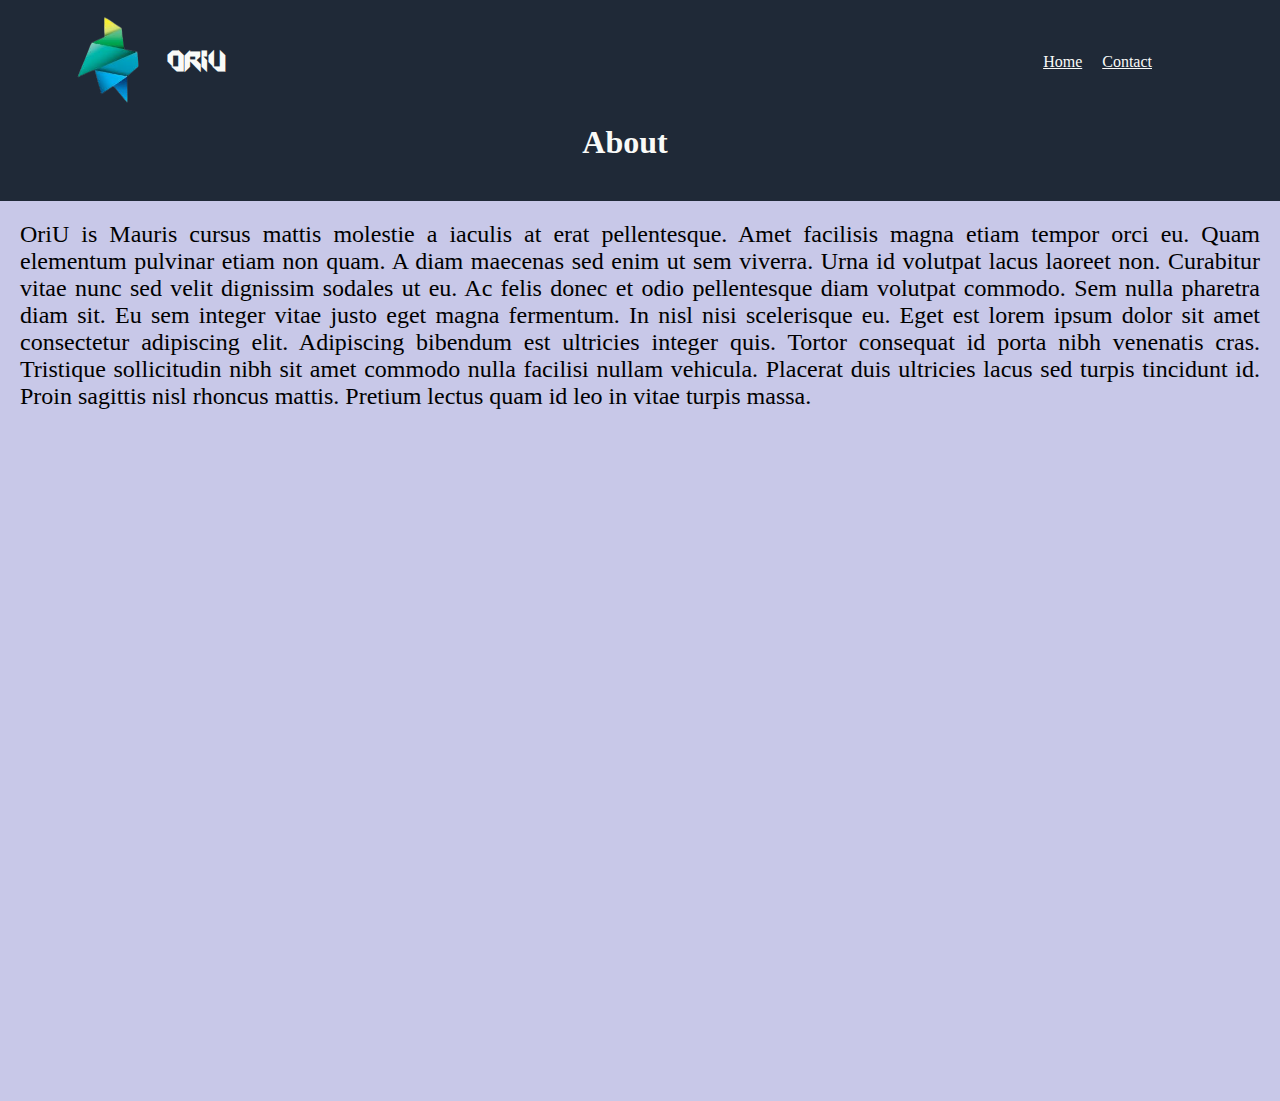
==== pages/about.html @ 7a0fe543 "Origami-Website" ====
<!DOCTYPE html>
<html lang="en">
<head>
    <meta charset="UTF-8">
    <meta http-equiv="X-UA-Compatible" content="IE=edge">
    <meta name="viewport" content="width=device-width, initial-scale=1.0">
    <link rel="stylesheet" href="../css/style.css">
    <title>About</title>
</head>
<body>
    <header class="Header">
        <nav class="FlexNav">
            <a href ="../index.html">
                <img src="../images/Logo.png" alt="Business Logo">
            </a>
            <h2>OriU</h2>
            <a href="../index.html">Home</a>
            <a href="../pages/contact.html">Contact</a>
        </nav>
        <h1 id="ContentHeader">About</h1>
    </header>
    <div Class="ContentBody">
        <p id="AboutContent">
            OriU is Mauris cursus mattis molestie a iaculis at erat pellentesque. Amet facilisis magna etiam tempor 
            orci eu. Quam elementum pulvinar etiam non quam. A diam maecenas sed enim ut sem viverra. Urna id volutpat 
            lacus laoreet non. Curabitur vitae nunc sed velit dignissim sodales ut eu. Ac felis donec et odio pellentesque 
            diam volutpat commodo. Sem nulla pharetra diam sit. Eu sem integer vitae justo eget magna fermentum. In nisl nisi 
            scelerisque eu. Eget est lorem ipsum dolor sit amet consectetur adipiscing elit. Adipiscing bibendum est ultricies 
            integer quis. Tortor consequat id porta nibh venenatis cras. Tristique sollicitudin nibh sit amet commodo nulla 
            facilisi nullam vehicula. Placerat duis ultricies lacus sed turpis tincidunt id. Proin sagittis nisl rhoncus mattis. 
            Pretium lectus quam id leo in vitae turpis massa.
        </p>
    </div>
</body>
</html>
---- css/style.css ----
@font-face {
    font-family: "Roboto";
    src: url(../fonts/Roboto/Roboto-Bold.ttf) format("truetype");
    font-weight: bolder;
}
@font-face {
    font-family: "Roboto-LI";
    src: url(../fonts/Roboto/Roboto-LightItalic.ttf) format("truetype");
}
@font-face {
    font-family: "Origami";
    src: url(../fonts/origami/Origami.ttf) format("truetype");
}
body {
    margin: 0;
}
.Header {
    background-color: #1F2937;
}
.FlexNav {
    display: flex;
    flex-wrap: wrap;
    justify-content: flex-end;
    align-items:center;
}

.FlexNav h2 {
    margin-right: 63%;
    color: #F9FAF8;
    font-family: 'Origami', sans-serif;
    font-size: 30px;
}
.FlexNav figcaption {
    text-align: center;
}
.FlexNav a:last-child{
    margin-right: 10%;
}
.FlexNav a{
    margin: 10px;
    color: #F9FAF8;
}
.FlexNav img {
    width: 100px;
    height: 100px;
}

.Section1 {
    margin-top: 30px;
    display: flex;
    flex-wrap: wrap;
    align-items: flex-start;
    justify-content: center;
    align-content: center;
    padding-bottom: 20px;
}
.Section1 div {
    display: flex;
    flex: wrap;
    flex-direction: column;
    align-items: flex-start;
    justify-content: center;
}
.Section1 div h1 {
    width: 500px;
    font-size: 48px;
    color: #F9FAF8;
    font-family:'Roboto', sans-serif;
    margin-bottom: 0;
    margin-top: 0;
}
.Section1 div p {
    font-size: 18px;
    color: #E5E7EB;
}
.Section1 div a {
    width: 90px;
    height: 20px;
    padding: 5px;
    font-size: 18px;
    color: white;
    background-color: #3882F6;
    text-align: center;
    border-radius: 15%;
}
.Section1 figure{
    margin-left: 300px;
    margin-top: 0;
    align-self: center;
}
.Section1 figcaption {
    color:#F9FAF8 ;
    text-align: center;
}

.Section2 {
    display: flex;
    flex-wrap: wrap;
    align-items: flex-start;
    justify-content: center;
}
.Section2 h2 {
    flex-basis: 100%;
    text-align: center;
    font-family: 'Roboto',sans-serif;
    font-size: 36px;
    margin-bottom: 40px;
}
.Section2 figure{
    flex-basis: 18%;
    text-align: center;
    flex-shrink: 1;
}   
.Section2 figcaption{
    font-size: 19px;
    text-align: justify; 
}  
.Section2 img{
    height: 150px;
    width: 150px;
    border-radius: 20%;
}

.Section3 {
    display: flex;
    flex-wrap: wrap;
    background-color: #E5E7EB;
    color: #1F2937;
    justify-content: center;
    align-content: center;
    height: 600px;
}
.Section3 p {
    font-family: 'Roboto-LI',sans-serif;
    font-size: 36px;
    margin-bottom: 0;
}
.Section3 figcaption {
    color: black;
    font-size: 20px;
    text-align: right;
    font-weight: bolder;
    margin-right: 40px;
}

.Section4 {
    display: flex;
    flex-wrap: wrap;
    justify-content: center;
    align-items: flex-start;
    margin: 7%;
    border-radius: 3%;
    background-color:#3882F6;
}
.Section4 h2 {
    color: #F9FAF8;
    width:100%;
    text-align: center;
}
.Section4 p {
    color: #F9FAF8;
    font-size: 20px;
    margin-top: 0;
}
.Section4 a {
    width: 100px;
    border: 1px solid #F9FAF8;
    color: #F9FAF8;
    font-size: 20px;
    text-align: center;
    border-radius: 10%;
    margin-left: 20px;
}
.Footer {
    background-color:#1F2937;
    color:#F9FAF8;
    text-align: center;
    min-height: 80px;
    padding-top: 23px;
}

#ContentHeader {
    text-align: center;
    padding-right: 30px;
    padding-bottom: 40px;
    color:#F9FAF8;
    margin: 0;
}
.ContentBody {
    background-color: rgb(200, 200, 232);
    min-height: 100vh;
}
.ContentBody form {
    display: flex;
    flex-wrap: wrap;
    justify-content: center;
    align-content: flex-start;
    margin-right: 150px;
    padding: 40px;
}
.ContentBody label {
    flex-basis: 25%;
    height: 40px;
    margin: 10px;
    text-align: end;
    font-size: 20px;
}
.ContentBody input, .ContentBody textarea {
    flex-basis: 50%;
    margin: 10px;
}
.ContentBody a {
    display: flex;
    margin-left: 70%;
    width:max-content;
    padding: 5px;
    font-size: 18px;
    color: white;
    background-color: #1F2937;
    border-radius: 15%;
}
.ContentBody #submitted {
    display: flex;
    margin-top: 0;
    font-size: 32px;
    height: 50vh;
    justify-content: center;
    align-items: center;
}
.ContentBody #subscribed {
    display: flex;
    margin-top: 0;
    font-size: 32px;
    height: 50vh;
    justify-content: center;
    align-items: center;
}
.ContentBody #AboutContent {
    margin-top: 0;
    padding: 20px;
    font-size: 24px;
    text-align: justify;
    align-items: flex-start;
}
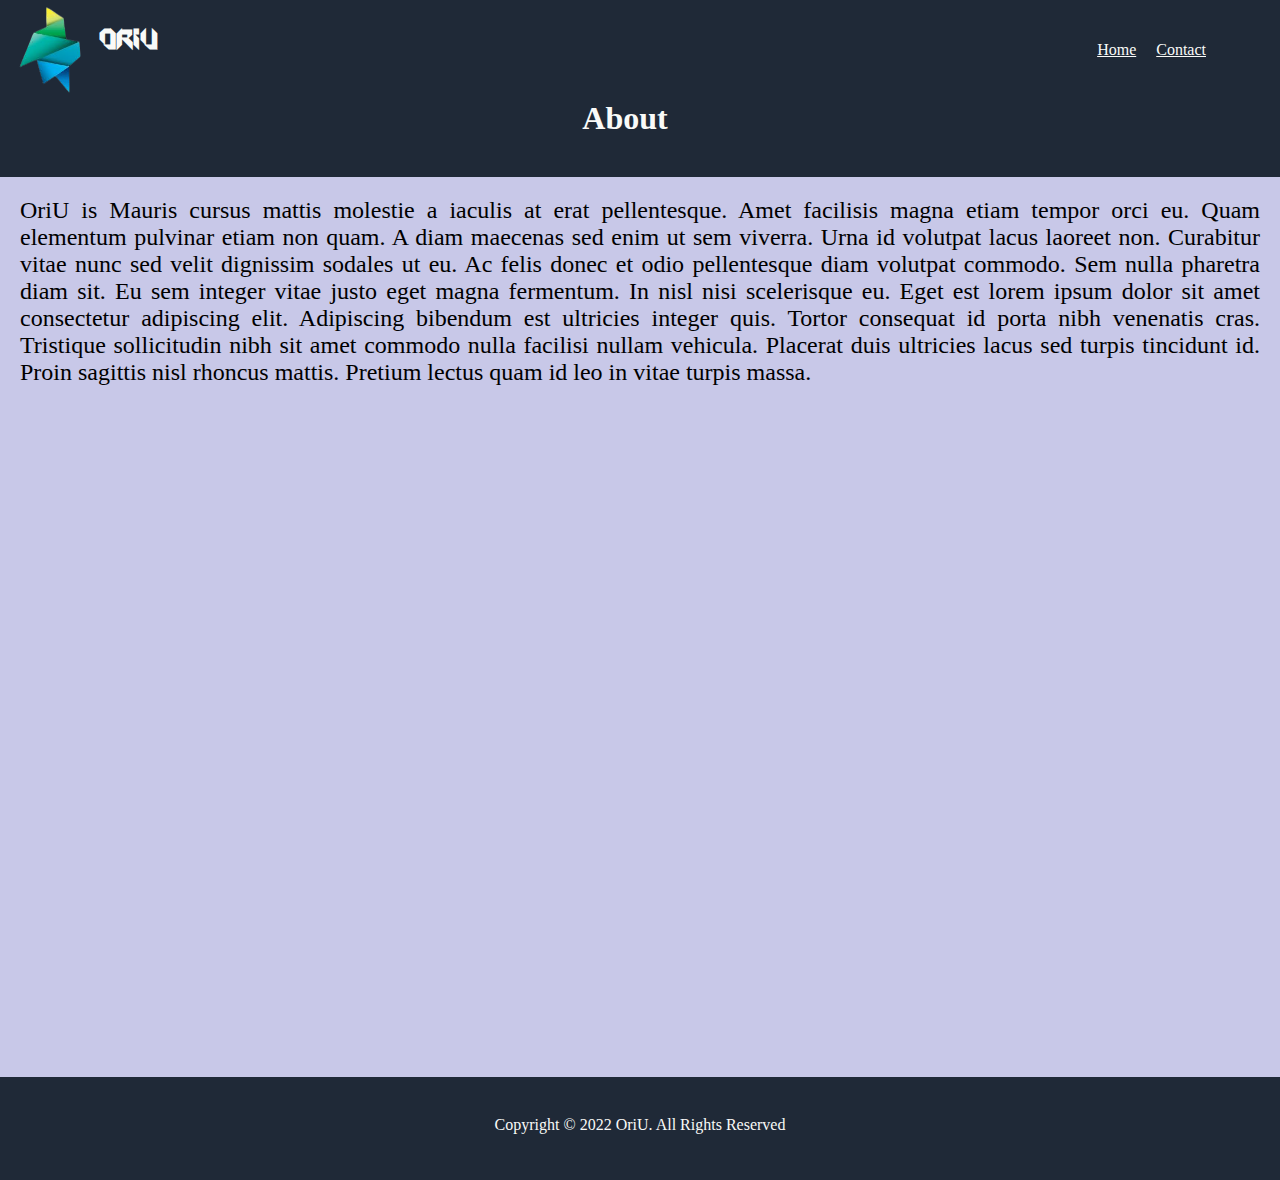
==== commit 8130a6b0: "Edit after assessment review" ====
--- a/pages/about.html
+++ b/pages/about.html
@@ -9,27 +9,32 @@
 </head>
 <body>
     <header class="Header">
+        <div class="Logo">
+            <img src="../images/Logo.png" alt="Business Logo">
+            <h2>OriU</h2>
+        </div>
         <nav class="FlexNav">
-            <a href ="../index.html">
-                <img src="../images/Logo.png" alt="Business Logo">
-            </a>
-            <h2>OriU</h2>
             <a href="../index.html">Home</a>
             <a href="../pages/contact.html">Contact</a>
         </nav>
         <h1 id="ContentHeader">About</h1>
     </header>
-    <div Class="ContentBody">
-        <p id="AboutContent">
-            OriU is Mauris cursus mattis molestie a iaculis at erat pellentesque. Amet facilisis magna etiam tempor 
-            orci eu. Quam elementum pulvinar etiam non quam. A diam maecenas sed enim ut sem viverra. Urna id volutpat 
-            lacus laoreet non. Curabitur vitae nunc sed velit dignissim sodales ut eu. Ac felis donec et odio pellentesque 
-            diam volutpat commodo. Sem nulla pharetra diam sit. Eu sem integer vitae justo eget magna fermentum. In nisl nisi 
-            scelerisque eu. Eget est lorem ipsum dolor sit amet consectetur adipiscing elit. Adipiscing bibendum est ultricies 
-            integer quis. Tortor consequat id porta nibh venenatis cras. Tristique sollicitudin nibh sit amet commodo nulla 
-            facilisi nullam vehicula. Placerat duis ultricies lacus sed turpis tincidunt id. Proin sagittis nisl rhoncus mattis. 
-            Pretium lectus quam id leo in vitae turpis massa.
-        </p>
-    </div>
+    <main>
+        <section Class="ContentBody">
+            <p id="AboutContent">
+                OriU is Mauris cursus mattis molestie a iaculis at erat pellentesque. Amet facilisis magna etiam tempor 
+                orci eu. Quam elementum pulvinar etiam non quam. A diam maecenas sed enim ut sem viverra. Urna id volutpat 
+                lacus laoreet non. Curabitur vitae nunc sed velit dignissim sodales ut eu. Ac felis donec et odio pellentesque 
+                diam volutpat commodo. Sem nulla pharetra diam sit. Eu sem integer vitae justo eget magna fermentum. In nisl nisi 
+                scelerisque eu. Eget est lorem ipsum dolor sit amet consectetur adipiscing elit. Adipiscing bibendum est ultricies 
+                integer quis. Tortor consequat id porta nibh venenatis cras. Tristique sollicitudin nibh sit amet commodo nulla 
+                facilisi nullam vehicula. Placerat duis ultricies lacus sed turpis tincidunt id. Proin sagittis nisl rhoncus mattis. 
+                Pretium lectus quam id leo in vitae turpis massa.
+            </p>
+        </section>
+    </main>
+    <footer class="Footer">
+        <p>Copyright © 2022 OriU. All Rights Reserved</p>
+    </footer>   
 </body>
 </html>--- a/css/style.css
+++ b/css/style.css
@@ -16,39 +16,39 @@
 }
 .Header {
     background-color: #1F2937;
-}
-.FlexNav {
-    display: flex;
-    flex-wrap: wrap;
-    justify-content: flex-end;
-    align-items:center;
-}
-
-.FlexNav h2 {
-    margin-right: 63%;
+    display: flex;
+    flex-wrap: wrap;
+    justify-content: space-between;
+}
+.Logo {
+    display: flex;
+    align-content: center;
+}
+.Logo h2 {
     color: #F9FAF8;
     font-family: 'Origami', sans-serif;
     font-size: 30px;
 }
-.FlexNav figcaption {
-    text-align: center;
-}
-.FlexNav a:last-child{
-    margin-right: 10%;
+.Logo img {
+    width: 100px;
+    height: 100px;
+}
+.FlexNav {
+    display: flex;
+    flex-wrap: wrap;
+    align-items:center;
+    margin-right: 5%;
 }
 .FlexNav a{
     margin: 10px;
     color: #F9FAF8;
 }
-.FlexNav img {
-    width: 100px;
-    height: 100px;
-}
+
 
 .Section1 {
-    margin-top: 30px;
-    display: flex;
-    flex-wrap: wrap;
+    display: flex;
+    flex-wrap: wrap;
+    background-color: #1F2937;
     align-items: flex-start;
     justify-content: center;
     align-content: center;
@@ -87,6 +87,7 @@
     margin-left: 300px;
     margin-top: 0;
     align-self: center;
+    padding: 20px;
 }
 .Section1 figcaption {
     color:#F9FAF8 ;
@@ -128,34 +129,35 @@
     color: #1F2937;
     justify-content: center;
     align-content: center;
-    height: 600px;
+    padding: 40px;
 }
 .Section3 p {
     font-family: 'Roboto-LI',sans-serif;
     font-size: 36px;
     margin-bottom: 0;
 }
-.Section3 figcaption {
+.Section3 footer {
     color: black;
-    font-size: 20px;
-    text-align: right;
+    margin-left: auto;
+    font-size: 20px;
     font-weight: bolder;
-    margin-right: 40px;
+    margin-right: 60px;
 }
 
 .Section4 {
     display: flex;
     flex-wrap: wrap;
     justify-content: center;
-    align-items: flex-start;
     margin: 7%;
-    border-radius: 3%;
+    margin-left: 20%;
+    margin-right: 20%;
+    border-radius: 20px;
+    padding: 10px;
     background-color:#3882F6;
 }
 .Section4 h2 {
     color: #F9FAF8;
     width:100%;
-    text-align: center;
 }
 .Section4 p {
     color: #F9FAF8;
@@ -168,8 +170,8 @@
     color: #F9FAF8;
     font-size: 20px;
     text-align: center;
-    border-radius: 10%;
-    margin-left: 20px;
+    border-radius: 10px;
+    margin-left: auto;
 }
 .Footer {
     background-color:#1F2937;
@@ -185,6 +187,7 @@
     padding-bottom: 40px;
     color:#F9FAF8;
     margin: 0;
+    flex-basis: 100%;
 }
 .ContentBody {
     background-color: rgb(200, 200, 232);
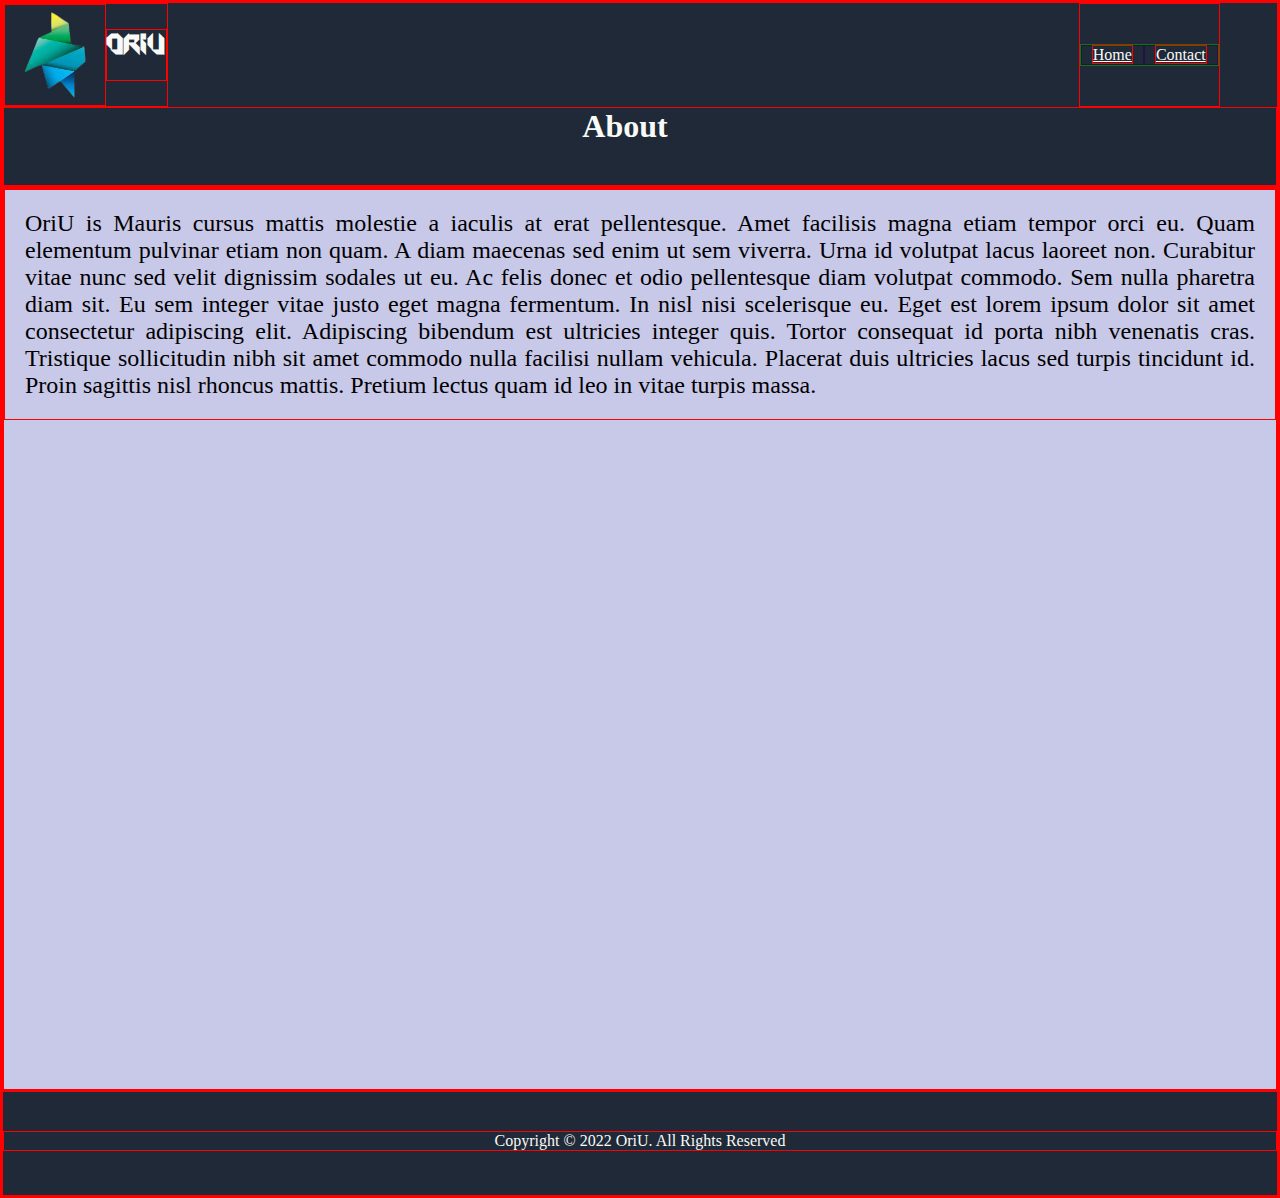
==== commit a6c8c220: "3rd edit after assessment review" ====
--- a/pages/about.html
+++ b/pages/about.html
@@ -14,8 +14,10 @@
             <h2>OriU</h2>
         </div>
         <nav class="FlexNav">
-            <a href="../index.html">Home</a>
-            <a href="../pages/contact.html">Contact</a>
+            <menu>
+                <li><a href="../index.html">Home</a></li>
+                <li><a href="../pages/contact.html">Contact</a></li>
+            </menu>
         </nav>
         <h1 id="ContentHeader">About</h1>
     </header>
--- a/css/style.css
+++ b/css/style.css
@@ -11,13 +11,18 @@
     font-family: "Origami";
     src: url(../fonts/origami/Origami.ttf) format("truetype");
 }
+
+* {
+    border: 1px solid red;
+}
+
 body {
     margin: 0;
 }
 .Header {
+    display: flex;
+    flex-wrap: wrap;
     background-color: #1F2937;
-    display: flex;
-    flex-wrap: wrap;
     justify-content: space-between;
 }
 .Logo {
@@ -33,11 +38,21 @@
     width: 100px;
     height: 100px;
 }
-.FlexNav {
-    display: flex;
-    flex-wrap: wrap;
-    align-items:center;
-    margin-right: 5%;
+
+.FlexNav{
+    display: flex;
+    align-items: center;
+    margin-right: 4.5%;
+}
+.FlexNav menu{
+    border: 1px solid green;
+    display: flex;
+    flex-wrap: wrap;
+    padding-left: 0;
+}
+.FlexNav li {
+    border: 1px solid rgb(42, 14, 74);
+    list-style: none;
 }
 .FlexNav a{
     margin: 10px;
@@ -45,14 +60,16 @@
 }
 
 
+
+
 .Section1 {
     display: flex;
     flex-wrap: wrap;
     background-color: #1F2937;
     align-items: flex-start;
-    justify-content: center;
+    justify-content: space-between;
     align-content: center;
-    padding-bottom: 20px;
+    padding: 20px;
 }
 .Section1 div {
     display: flex;
@@ -60,6 +77,7 @@
     flex-direction: column;
     align-items: flex-start;
     justify-content: center;
+    padding-left: 60px;
 }
 .Section1 div h1 {
     width: 500px;
@@ -84,15 +102,18 @@
     border-radius: 15%;
 }
 .Section1 figure{
-    margin-left: 300px;
     margin-top: 0;
     align-self: center;
-    padding: 20px;
+    padding-right: 50px;
 }
 .Section1 figcaption {
     color:#F9FAF8 ;
     text-align: center;
 }
+
+
+
+
 
 .Section2 {
     display: flex;
@@ -122,6 +143,9 @@
     border-radius: 20%;
 }
 
+
+
+
 .Section3 {
     display: flex;
     flex-wrap: wrap;
@@ -143,6 +167,9 @@
     font-weight: bolder;
     margin-right: 60px;
 }
+
+
+
 
 .Section4 {
     display: flex;
@@ -173,6 +200,10 @@
     border-radius: 10px;
     margin-left: auto;
 }
+
+
+
+
 .Footer {
     background-color:#1F2937;
     color:#F9FAF8;
@@ -180,6 +211,8 @@
     min-height: 80px;
     padding-top: 23px;
 }
+
+
 
 #ContentHeader {
     text-align: center;
